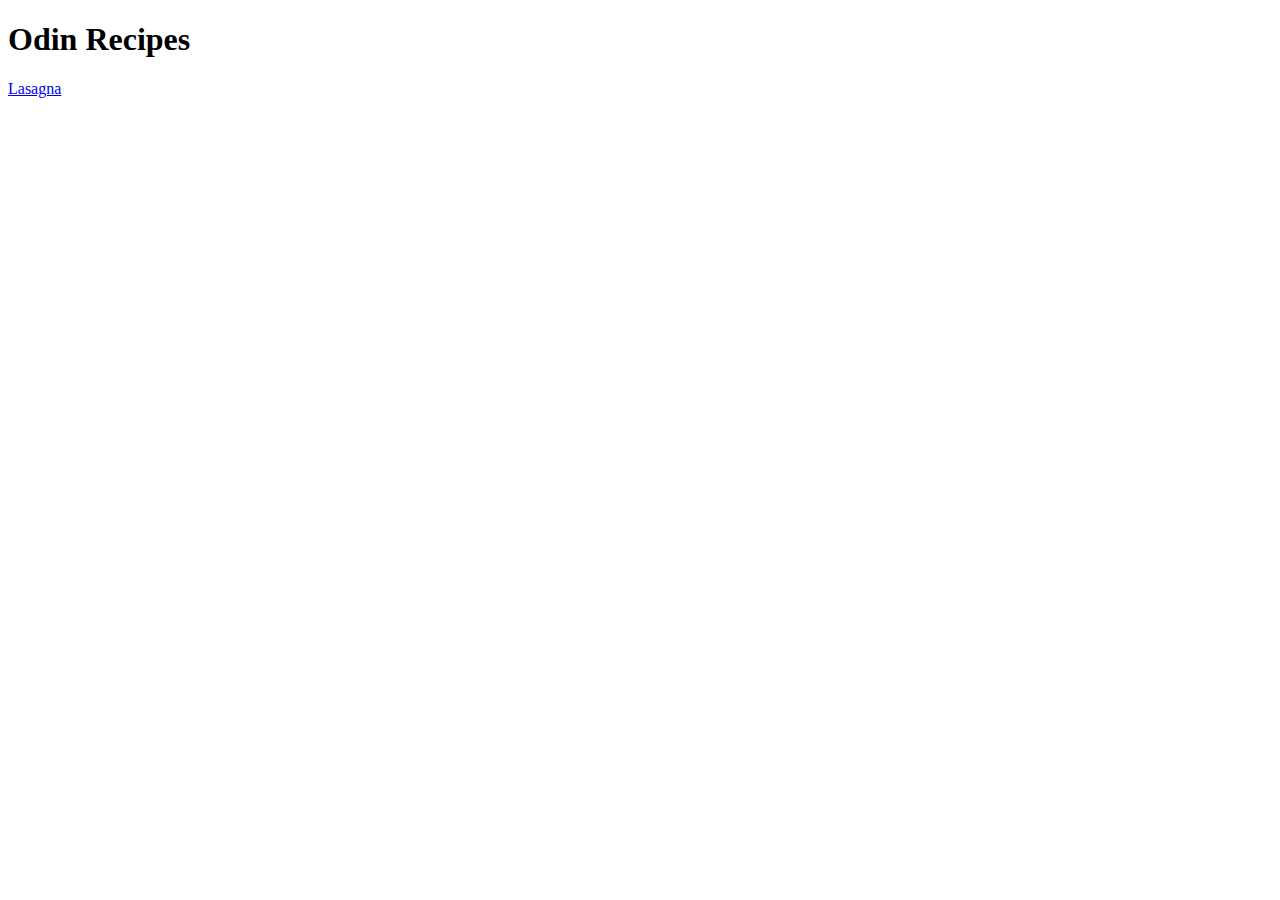
==== index.html @ abc8a5eb "added new files" ====
<!DOCTYPE html>
<html lang="en">
<head>
    <meta charset="UTF-8">
    <meta name="viewport" content="width=>, initial-scale=1.0">
    <title>Document</title>
</head>
<body>
    <h1>Odin Recipes</h1>

    <a href="recipes/lasagna.html">Lasagna</a>
    
</body>
</html>
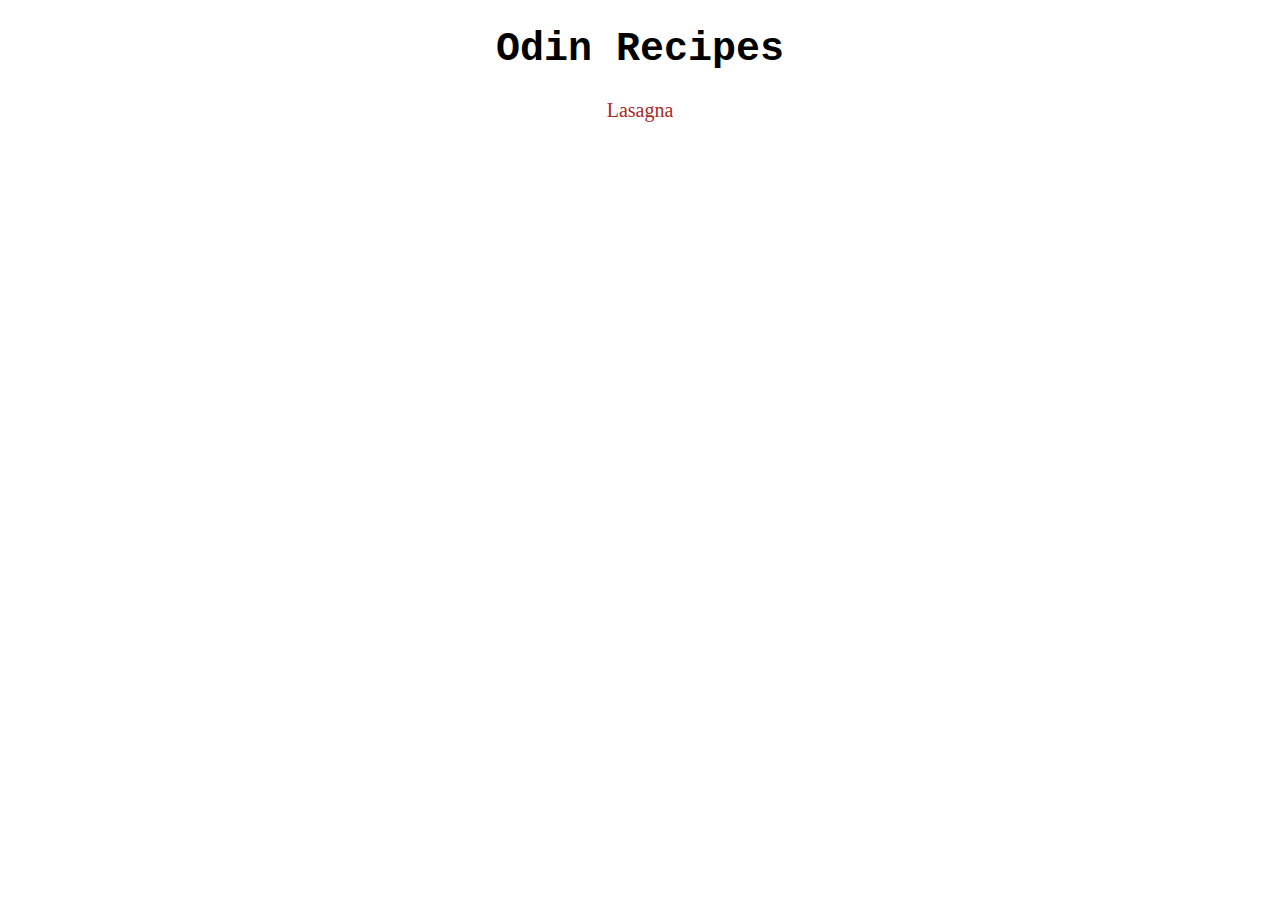
==== commit 7895c840: "added nice styling to webpage" ====
--- a/index.html
+++ b/index.html
@@ -4,9 +4,10 @@
     <meta charset="UTF-8">
     <meta name="viewport" content="width=>, initial-scale=1.0">
     <title>Document</title>
+    <link rel="stylesheet" href="sytle.css">
 </head>
 <body>
-    <h1>Odin Recipes</h1>
+    <h1 class="title-main">Odin Recipes</h1>
 
     <a href="recipes/lasagna.html">Lasagna</a>
     
--- a/sytle.css
+++ b/sytle.css
@@ -0,0 +1,16 @@
+.title-main{
+    text-align: center;
+    font-size: 40px;
+    font-family: 'Courier New', Courier, monospace;
+}
+
+a{
+    text-decoration: none;
+    color: brown;
+    font-size: 20px;
+    text-align: center;
+    display: block;
+}
+.back-home{
+    text-align: left;
+}